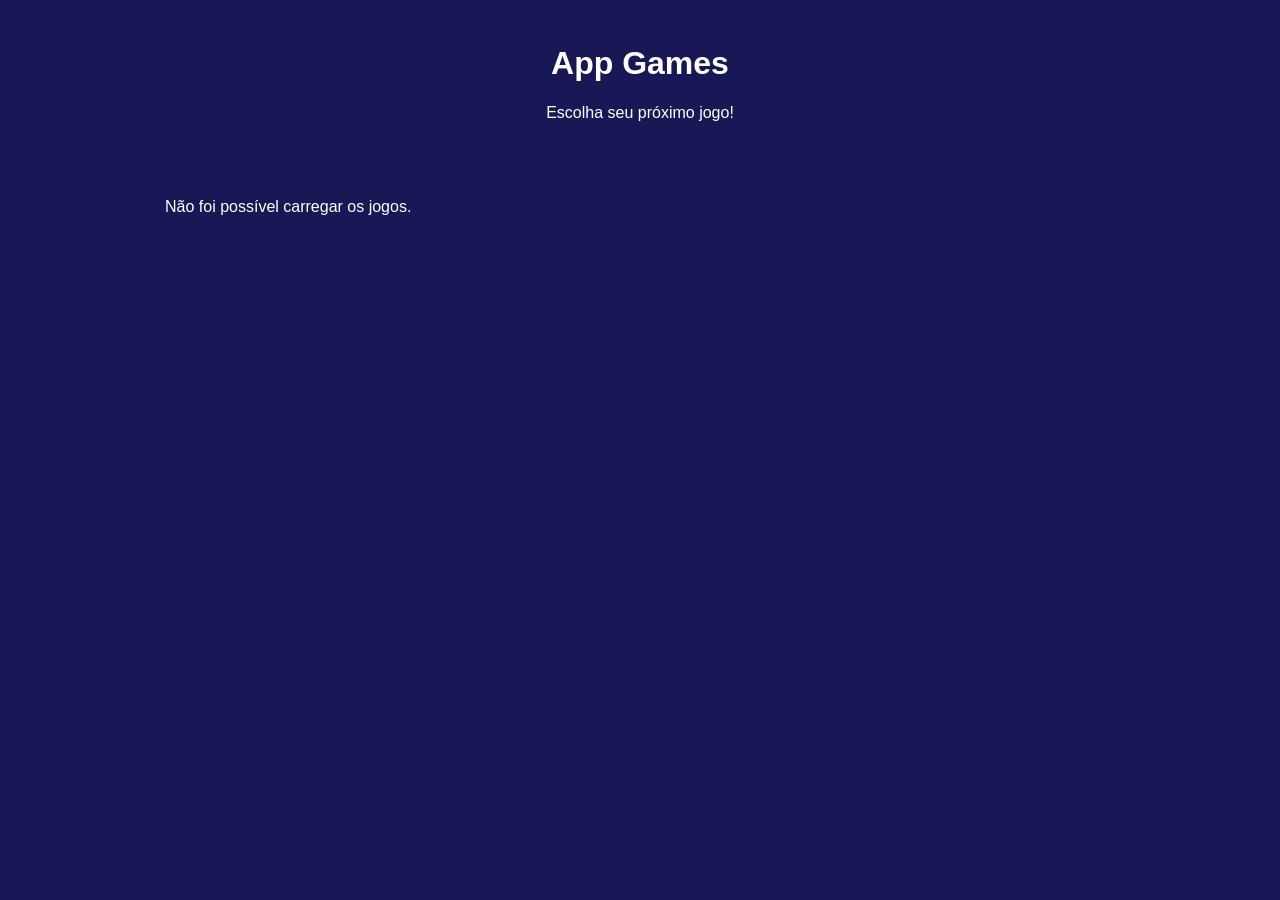
==== Aula_pratica_2/index.html @ ac6416e1 "Versão 2 do App Games da aula pratica" ====
<html lang="pt-br">
  <head>
    <title>App Games</title>
    <meta charset="UTF-8" />
    <meta name="viewport" content="width=device-width, initial-scale=1.0" />
    <link rel="stylesheet" href="css/style.css" />
  </head>

  <body>
    <header>
      <h1>App Games</h1>
      <p>Escolha seu próximo jogo!</p>
    </header>

    <main>
      <div class="grid" id="games">Carregando jogos...</div>
    </main>
    <script src="js/script.js"></script>
  </body>
</html>
---- Aula_pratica_2/css/style.css ----
body {
  margin: 0;
  font: 16px Arial;
  background: #181857;
  color: #fff;
}
header {
  padding: 24px;
  text-align: center;
}
main {
  max-width: 950px;
  margin: auto;
  padding: 20px;
}
.grid {
  display: grid;
  grid-template-columns: repeat(auto-fit, minmax(180px, 1fr));
  gap: 16px;
}
.game {
  overflow: hidden;
  background: #31316e;
  border-radius: 18px;
}
@media (max-width: 520px) {
  header {
    text-align: left;
  }
  .grid {
    grid-template-columns: repeat(2, 1fr);
  }
}
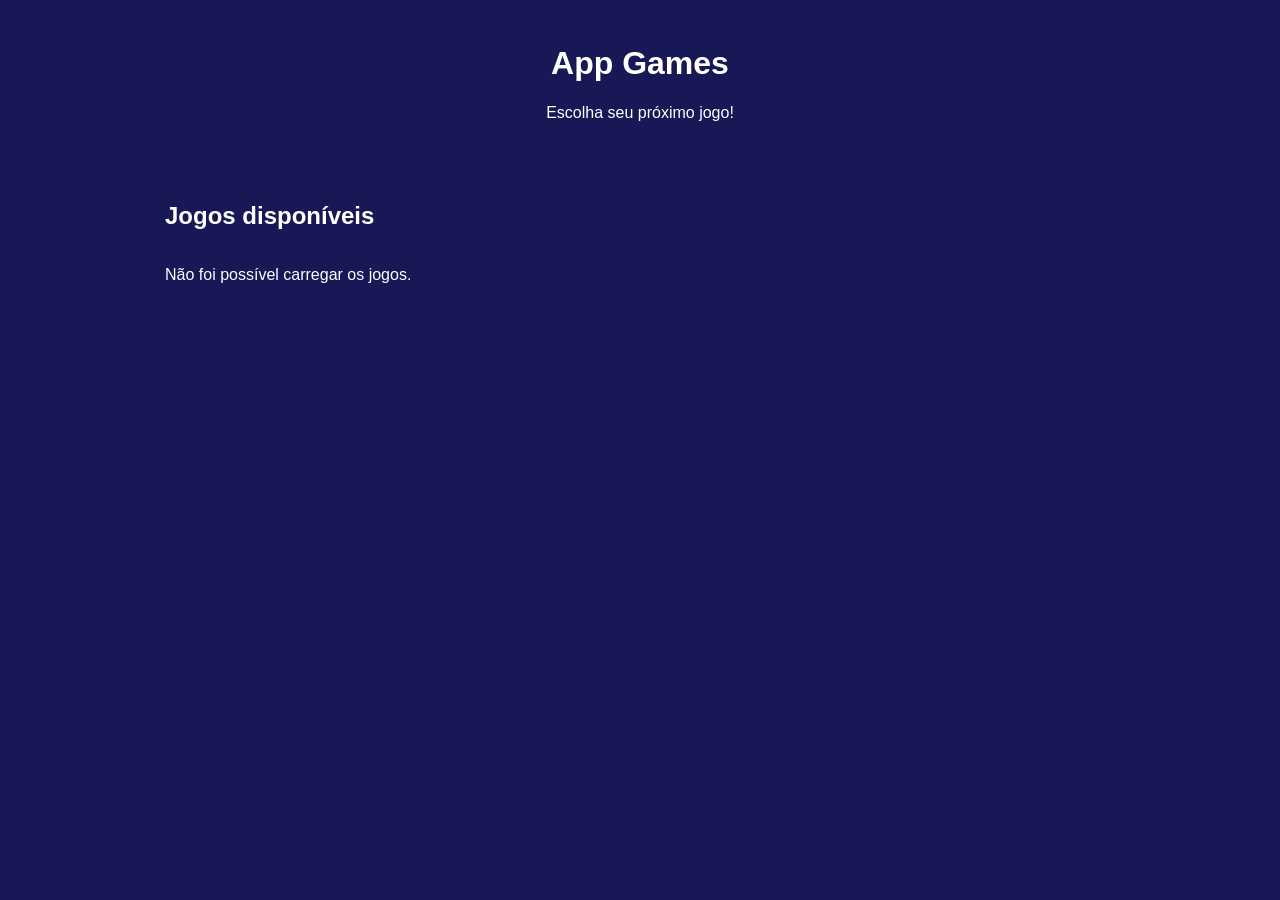
==== commit ef6dd4a3: "Versão_3 do App Games" ====
--- a/Aula_pratica_2/index.html
+++ b/Aula_pratica_2/index.html
@@ -1,8 +1,13 @@
+<!DOCTYPE html>
 <html lang="pt-br">
   <head>
     <title>App Games</title>
     <meta charset="UTF-8" />
     <meta name="viewport" content="width=device-width, initial-scale=1.0" />
+    <meta
+      name="description"
+      content="App Games: encontre jogos gratuitos e ofertas de jogos disponíveis para diferentes plataformas."
+    />
     <link rel="stylesheet" href="css/style.css" />
   </head>
 
@@ -13,6 +18,8 @@
     </header>
 
     <main>
+      <h2>Jogos disponíveis</h2>
+
       <div class="grid" id="games">Carregando jogos...</div>
     </main>
     <script src="js/script.js"></script>
--- a/Aula_pratica_2/css/style.css
+++ b/Aula_pratica_2/css/style.css
@@ -23,6 +23,12 @@
   background: #31316e;
   border-radius: 18px;
 }
+.game img {
+  width: 100%;
+  height: 180px;
+  object-fit: cover;
+  display: block;
+}
 @media (max-width: 520px) {
   header {
     text-align: left;
